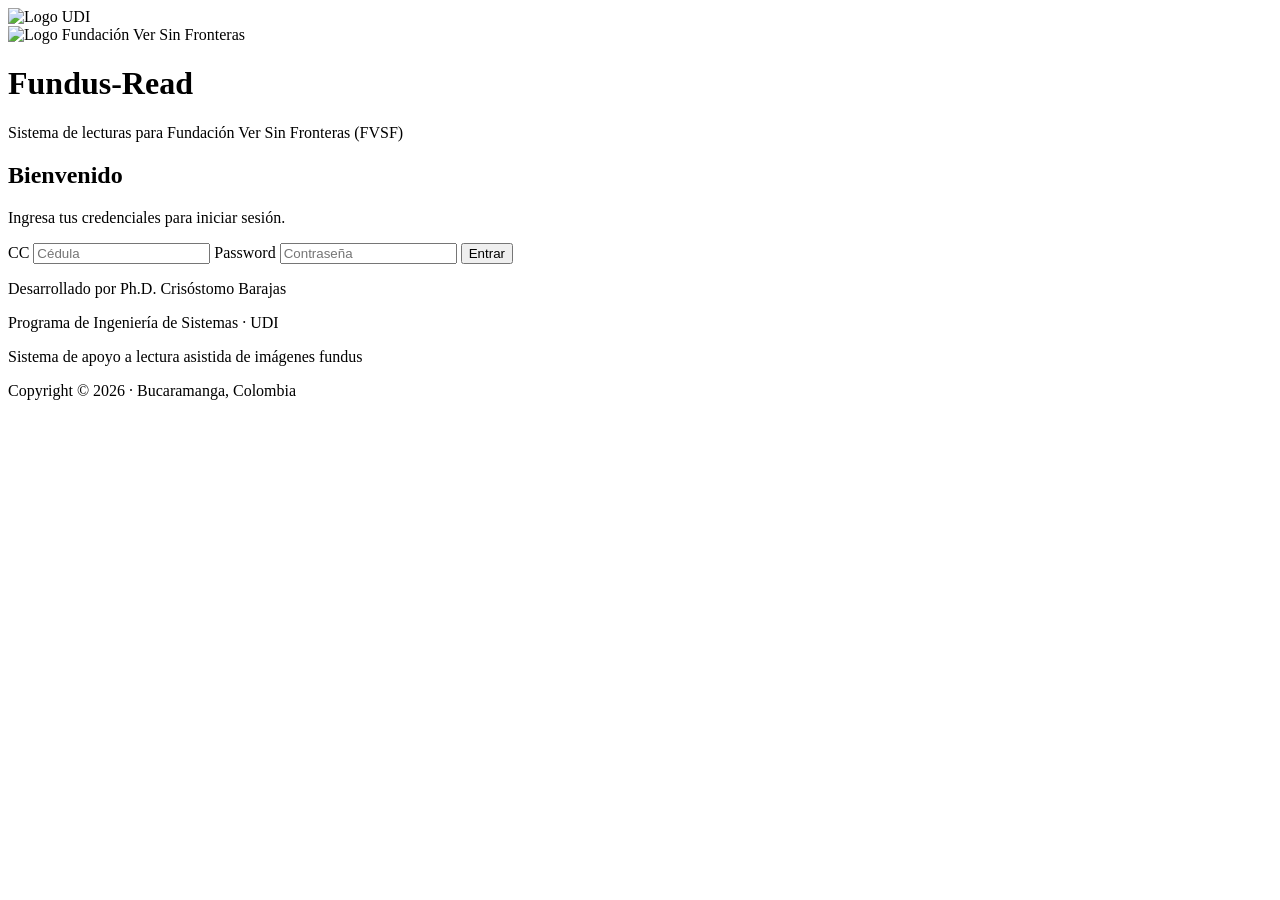
==== backend/static/index.html @ d8cff901 "nuevo index" ====
<!doctype html>
<html lang="es">
  <head>
    <meta charset="utf-8" />
    <meta name="viewport" content="width=device-width,initial-scale=1" />
    <title>Fundus-Read</title>
    <link rel="stylesheet" href="/static/styles.css" />
    <script defer src="/static/app.js"></script>
  </head>
  <body data-page="index">
    <main class="container">
      <header class="landing-header">
        <div class="brand-row">
          <div class="brand-logo brand-logo-left">
            <img
              src="https://ymwootpjvmsrwkaprqdz.supabase.co/storage/v1/object/public/logos/udi.png"
              alt="Logo UDI"
              class="institution-logo institution-logo-udi"
            />
          </div>

          <div class="brand-logo brand-logo-right">
            <img
              src="https://ymwootpjvmsrwkaprqdz.supabase.co/storage/v1/object/public/logos/fvsf.jpg"
              alt="Logo Fundación Ver Sin Fronteras"
              class="institution-logo institution-logo-fvsf"
            />
          </div>
        </div>

        <div class="hero-block">
          <h1 class="title">Fundus-Read</h1>
          <p class="subtitle">
            Sistema de lecturas para Fundación Ver Sin Fronteras (FVSF)
          </p>
        </div>
      </header>

      <section class="card login-card">
        <h2 class="card-title">Bienvenido</h2>
        <p class="muted">Ingresa tus credenciales para iniciar sesión.</p>

        <form id="loginForm" class="form">
          <label for="cc">CC</label>
          <input
            id="cc"
            name="cc"
            type="text"
            placeholder="Cédula"
            autocomplete="username"
            required
          />

          <label for="password">Password</label>
          <input
            id="password"
            name="password"
            type="password"
            placeholder="Contraseña"
            autocomplete="current-password"
            required
          />

          <button class="btn btn-primary" type="submit">Entrar</button>
        </form>

        <div id="msg" class="msg" aria-live="polite"></div>
      </section>
    </main>

    <div class="landing-footer">
      <div class="landing-footer-inner">
        <p>Desarrollado por Ph.D. Crisóstomo Barajas</p>
        <p>Programa de Ingeniería de Sistemas · UDI</p>
        <p>Sistema de apoyo a lectura asistida de imágenes fundus</p>
        <p>Copyright © 2026 · Bucaramanga, Colombia</p>
      </div>
    </div>
  </body>
</html>
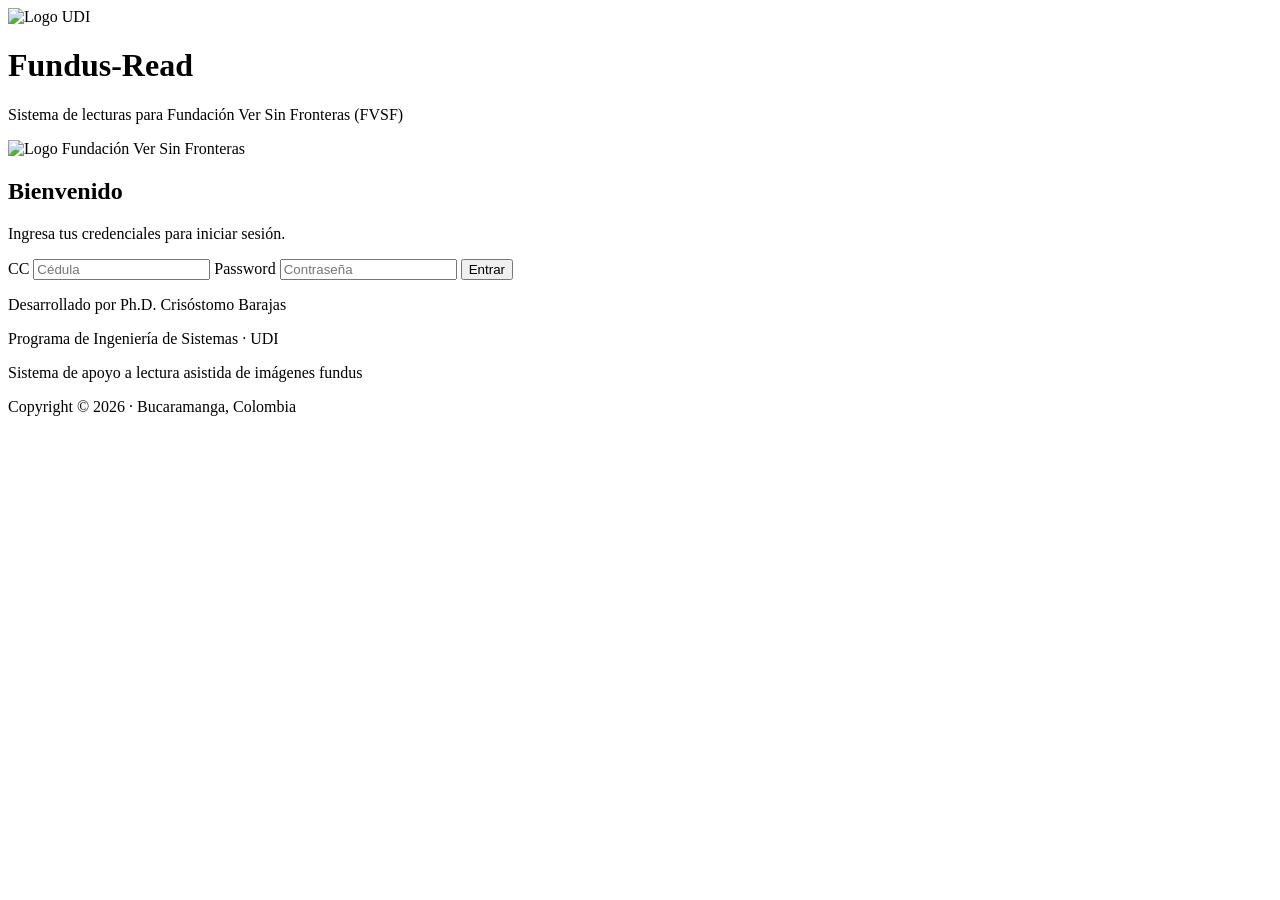
==== commit 541eeed3: "nuevo index 6" ====
--- a/backend/static/index.html
+++ b/backend/static/index.html
@@ -8,31 +8,35 @@
     <script defer src="/static/app.js"></script>
   </head>
   <body data-page="index">
-    <main class="container">
+    <main class="container landing-container">
       <header class="landing-header">
-        <div class="brand-row">
-          <div class="brand-logo brand-logo-left">
-            <img
-              src="https://ymwootpjvmsrwkaprqdz.supabase.co/storage/v1/object/public/logos/udi.png"
-              alt="Logo UDI"
-              class="institution-logo institution-logo-udi"
-            />
+        <div class="landing-topbar">
+          <div class="topbar-side topbar-left">
+            <div class="logo-box">
+              <img
+                src="https://ymwootpjvmsrwkaprqdz.supabase.co/storage/v1/object/public/logos/udi.png"
+                alt="Logo UDI"
+                class="logo-img logo-img-udi"
+              />
+            </div>
           </div>
 
-          <div class="brand-logo brand-logo-right">
-            <img
-              src="https://ymwootpjvmsrwkaprqdz.supabase.co/storage/v1/object/public/logos/fvsf.jpg"
-              alt="Logo Fundación Ver Sin Fronteras"
-              class="institution-logo institution-logo-fvsf"
-            />
+          <div class="topbar-center">
+            <h1 class="title">Fundus-Read</h1>
+            <p class="subtitle">
+              Sistema de lecturas para Fundación Ver Sin Fronteras (FVSF)
+            </p>
           </div>
-        </div>
 
-        <div class="hero-block">
-          <h1 class="title">Fundus-Read</h1>
-          <p class="subtitle">
-            Sistema de lecturas para Fundación Ver Sin Fronteras (FVSF)
-          </p>
+          <div class="topbar-side topbar-right">
+            <div class="logo-box">
+              <img
+                src="https://ymwootpjvmsrwkaprqdz.supabase.co/storage/v1/object/public/logos/fvsf.jpg"
+                alt="Logo Fundación Ver Sin Fronteras"
+                class="logo-img logo-img-fvsf"
+              />
+            </div>
+          </div>
         </div>
       </header>
 
@@ -40,7 +44,7 @@
         <h2 class="card-title">Bienvenido</h2>
         <p class="muted">Ingresa tus credenciales para iniciar sesión.</p>
 
-        <form id="loginForm" class="form">
+        <form id="loginForm" class="form login-form">
           <label for="cc">CC</label>
           <input
             id="cc"
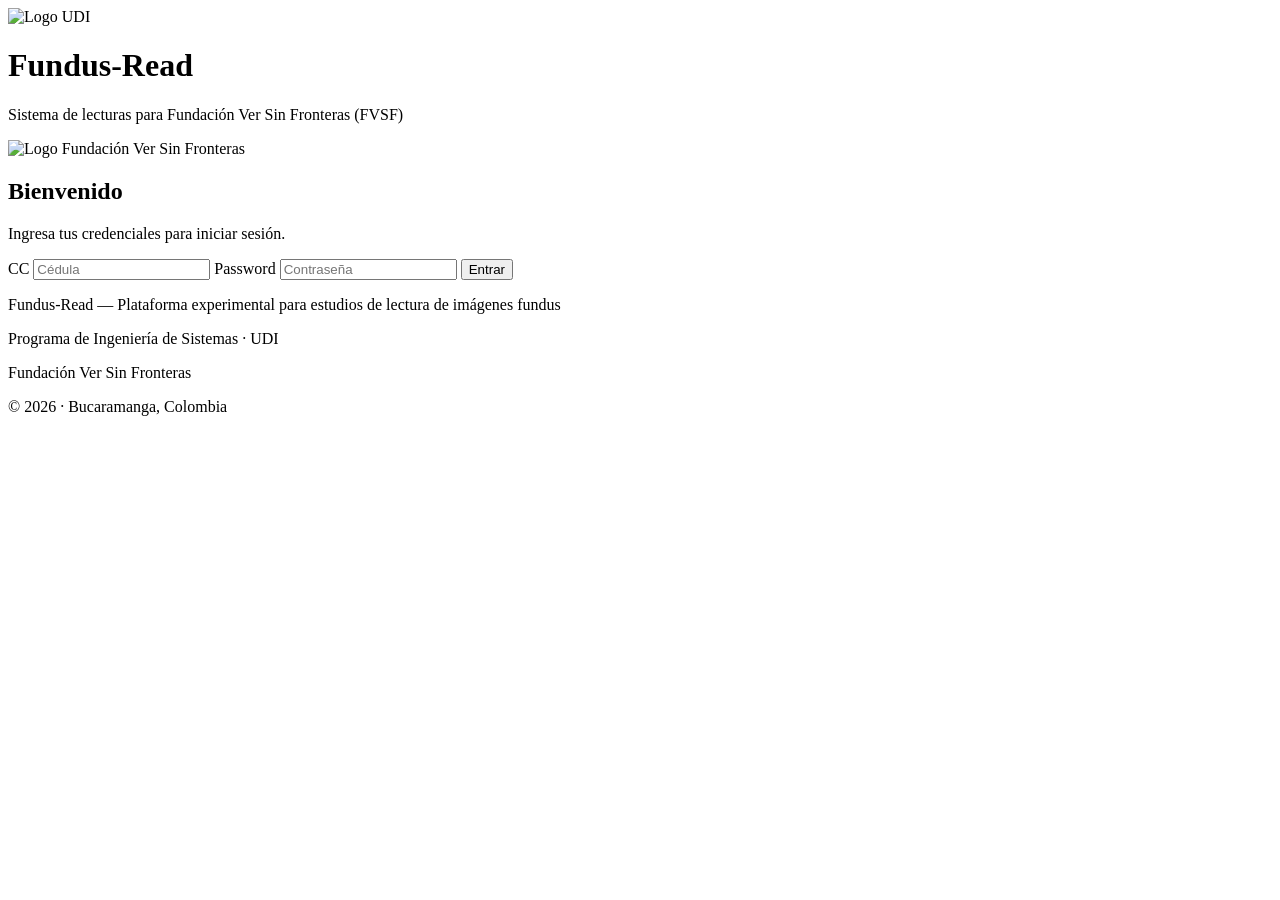
==== commit b65b4236: "mejoras visuales 2" ====
--- a/backend/static/index.html
+++ b/backend/static/index.html
@@ -65,7 +65,9 @@
             required
           />
 
-          <button class="btn btn-primary" type="submit">Entrar</button>
+          <button id="btnLogin" class="btn btn-primary" type="button">
+            Entrar
+          </button>
         </form>
 
         <div id="msg" class="msg" aria-live="polite"></div>
@@ -73,11 +75,16 @@
     </main>
 
     <div class="landing-footer">
-      <div class="landing-footer-inner">
-        <p>Desarrollado por Ph.D. Crisóstomo Barajas</p>
+      <div class="landing-footer-inner footer-small">
+        <p class="footer-strong">
+          Fundus-Read — Plataforma experimental para estudios de lectura de
+          imágenes fundus
+        </p>
+
         <p>Programa de Ingeniería de Sistemas · UDI</p>
-        <p>Sistema de apoyo a lectura asistida de imágenes fundus</p>
-        <p>Copyright © 2026 · Bucaramanga, Colombia</p>
+        <p>Fundación Ver Sin Fronteras</p>
+
+        <p class="footer-strong">© 2026 · Bucaramanga, Colombia</p>
       </div>
     </div>
   </body>
